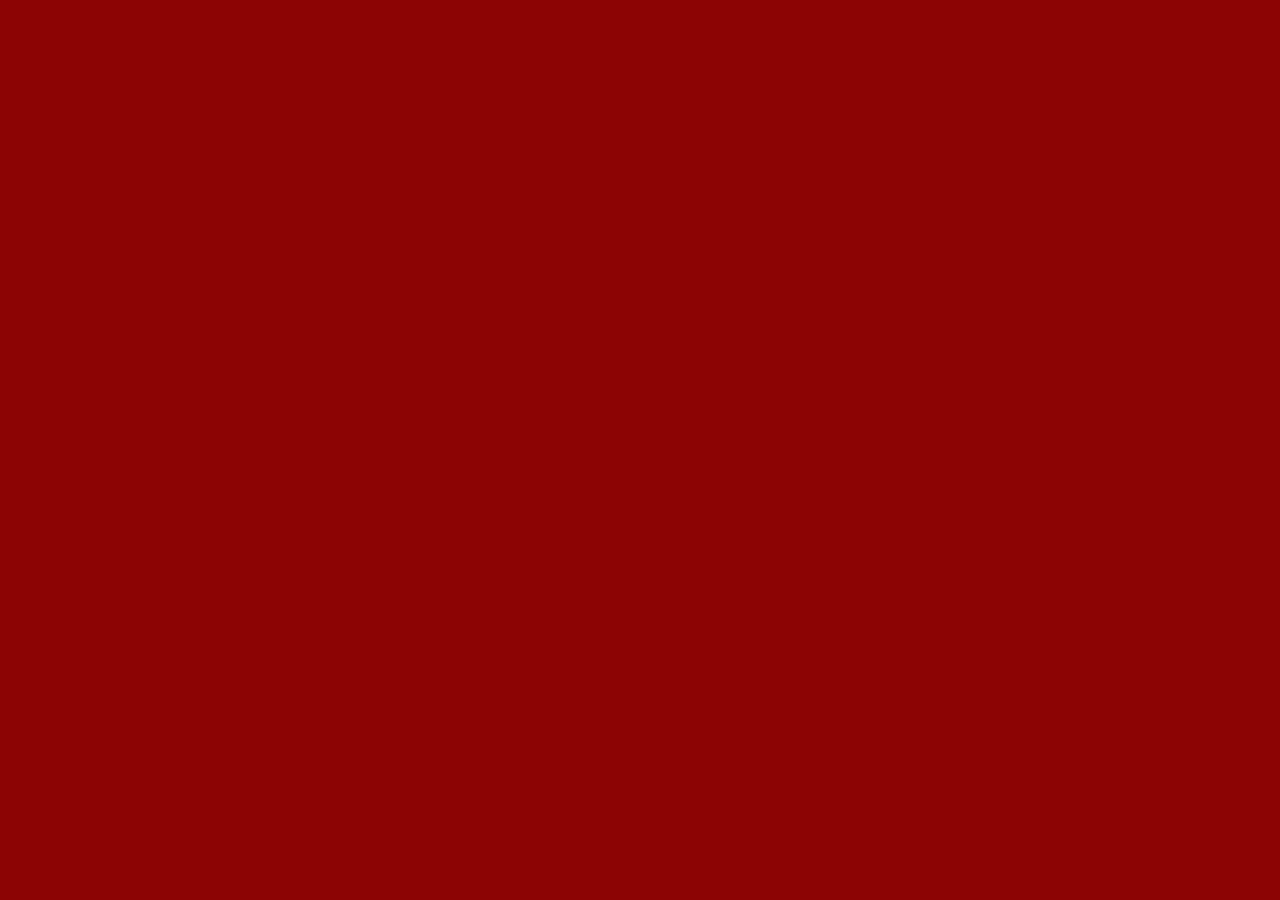
==== canciones.html @ d24fc4f8 "Tercera actualización" ====
<!DOCTYPE html>
<html lang="en">
<head>
    <meta charset="UTF-8">
    <meta name="viewport" content="width=device-width, initial-scale=1.0">
    <title>Jimena ❤</title>

    <!-- Conexión CSS -->
    <link rel="stylesheet" href="./css/principal.css">
    <link rel="stylesheet" href="./css/main.css">

    <!-- Conexión Fonts -->
    <link rel="preconnect" href="https://fonts.googleapis.com">
    <link rel="preconnect" href="https://fonts.gstatic.com" crossorigin>
    <link href="https://fonts.googleapis.com/css2?family=Cinzel:wght@400;500&family=Dancing+Script:wght@400;700&family=EB+Garamond:ital@0;1&family=Geologica:wght@300&family=Great+Vibes&family=Nanum+Myeongjo&family=Poppins:ital,wght@0,300;1,300&family=REM:ital,wght@1,300&family=Raleway:ital,wght@0,300;0,500;1,200;1,500&family=Work+Sans:wght@500&display=swap" rel="stylesheet">

</head>
<body>
    
</body>
</html>
---- css/principal.css ----
* {
    margin: 0;
    padding: 0;
    box-sizing: border-box;
}

body {
    background-color: rgb(140, 4, 4);
}

html {
    font-family: 'Poppins', sans-serif;
}
---- css/main.css ----
@media (min-width: 300px) and (max-width: 400px) {
    
    header {
        padding: 1rem;
        background-color: black;
        text-align: center;

        display: flex;
        justify-content: space-around;
        font-family: 'Great Vibes', cursive;
    }

    header p {
        text-align: center;
        color: white;
        font-size: 2.5rem;
        font-family: 'EB Garamond', sans-serif;
    }

    header img {
        height: 3rem;
    }
    
    main h1 {
        margin-top: 2rem;
        margin-bottom: 2rem;
        font-family: 'Great Vibes', cursive;
        font-size: 2.7rem;
        text-align: center;
    }
    
    main .main_main {
        margin: 0.3rem;
        padding: 8px;
        
        background-color: rgb(89, 4, 4);
    }

    .main_main .p1 {
        margin: 20px;
        text-align: center;
    }
    
    .main_main .p2 {
        margin: 20px;
        text-align: center;
    }

    .main_main h4 {
        margin: 10px;
    }
    
}
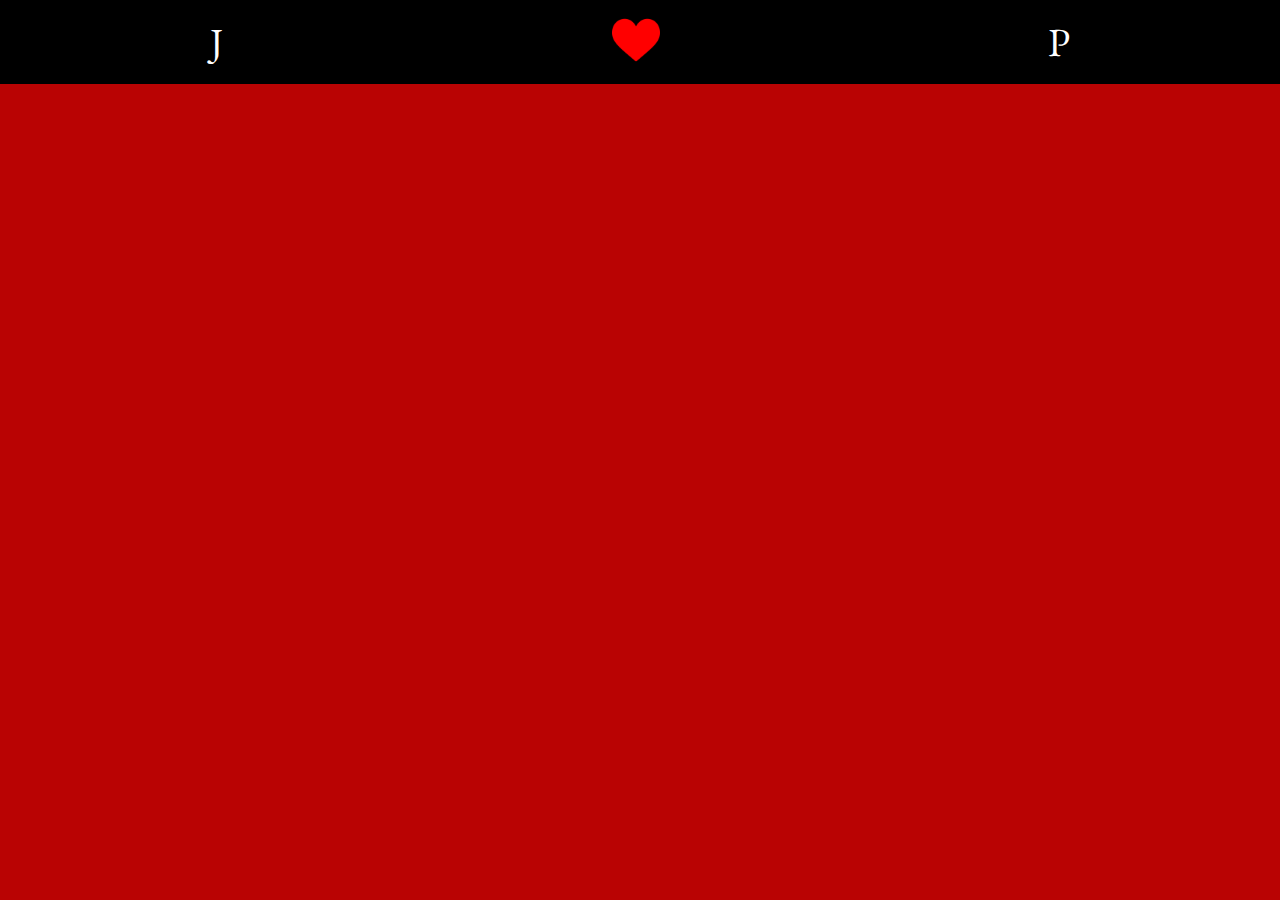
==== commit 696f74ed: "Cuarta actualización" ====
--- a/canciones.html
+++ b/canciones.html
@@ -17,5 +17,10 @@
 </head>
 <body>
     
+    <div class="barra_superior"></div>
+
+
+    
+    <script src="./js/barrasuperior.js"></script>
 </body>
 </html>--- a/css/principal.css
+++ b/css/principal.css
@@ -5,7 +5,7 @@
 }
 
 body {
-    background-color: rgb(140, 4, 4);
+    background-color: rgb(185, 3, 3);
 }
 
 html {
--- a/css/main.css
+++ b/css/main.css
@@ -1,9 +1,12 @@
-@media (min-width: 300px) and (max-width: 400px) {
+@media (min-width: 280px) and (max-width: 1400px) {
     
     header {
         padding: 1rem;
         background-color: black;
         text-align: center;
+        position:fixed;
+        top: 0rem;
+        width: 100%;
 
         display: flex;
         justify-content: space-around;
@@ -15,6 +18,8 @@
         color: white;
         font-size: 2.5rem;
         font-family: 'EB Garamond', sans-serif;
+
+        max-width: 25%;
     }
 
     header img {
@@ -22,7 +27,7 @@
     }
     
     main h1 {
-        margin-top: 2rem;
+        margin-top: 8rem;
         margin-bottom: 2rem;
         font-family: 'Great Vibes', cursive;
         font-size: 2.7rem;
@@ -31,23 +36,55 @@
     
     main .main_main {
         margin: 0.3rem;
-        padding: 8px;
+        padding: 1.5rem;
+        color: white;
         
         background-color: rgb(89, 4, 4);
     }
 
     .main_main .p1 {
-        margin: 20px;
-        text-align: center;
+        margin-top: 5px;
+        text-align:center;
     }
     
     .main_main .p2 {
-        margin: 20px;
+        margin-top: 3rem;
         text-align: center;
     }
 
-    .main_main h4 {
-        margin: 10px;
+    h4 {
+        margin-top: 2rem;
+        margin-right: 0.5rem;
+        margin-left: 0.5rem;
+        text-align: center;
+        font-size: 1.2rem;
+    }
+
+    h3 {
+        margin-top: 2rem;
+        padding-right: 0.5rem;
+        padding-left: 0.5rem;
+        text-align: center;
+        font-size: 1.2rem;
+    }
+
+
+    .menu {
+        margin-top: 2rem;
+        margin-bottom: 4rem;
+        margin-left: 1rem;
+        margin-right: 1rem;
+    }
+    .menu ul {
+        display: flex;
+        flex-direction: column;
+        list-style: none;
+
+        align-items: center;
+    }
+    .menu img {
+        height: 8rem;
+        margin: 2rem;
     }
     
 }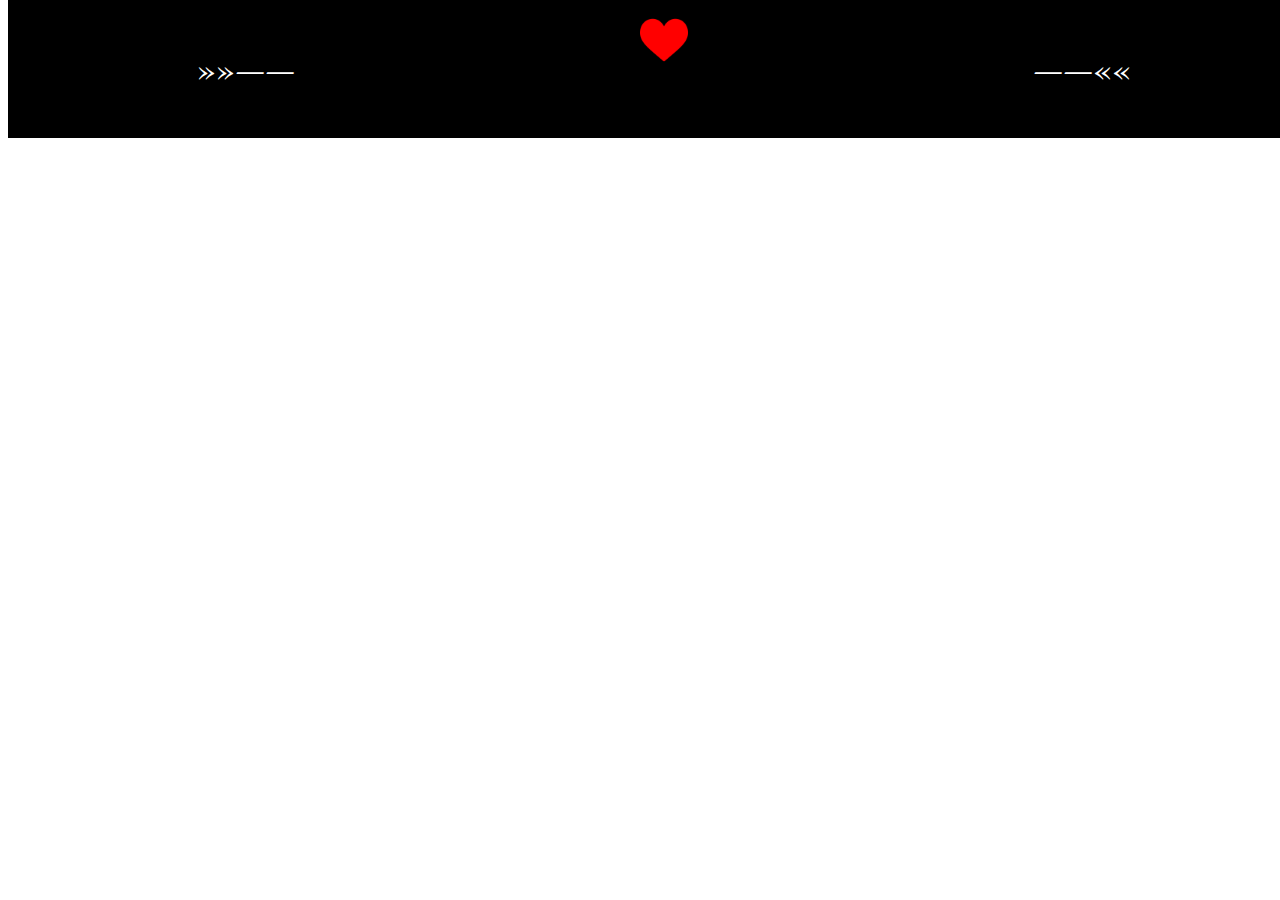
==== commit b553ba15: "Novena actualización" ====
--- a/canciones.html
+++ b/canciones.html
@@ -6,8 +6,11 @@
     <title>Jimena ❤</title>
 
     <!-- Conexión CSS -->
+    <link rel="stylesheet" href="./css/header.css">
+    <link rel="stylesheet" href="./css/config.css">
     <link rel="stylesheet" href="./css/principal.css">
-    <link rel="stylesheet" href="./css/main.css">
+    <link rel="stylesheet" href="./css/footer.css">
+    <link rel="stylesheet" href="./css/canciones.css">
 
     <!-- Conexión Fonts -->
     <link rel="preconnect" href="https://fonts.googleapis.com">
@@ -19,8 +22,10 @@
     
     <div class="barra_superior"></div>
 
+    <!-- Scripts -->
+    <script src="./js/barrasuperior.js"></script>
+    <script src="./js/canciones.js"></script>
 
-    
-    <script src="./js/barrasuperior.js"></script>
+
 </body>
 </html>--- a/css/header.css
+++ b/css/header.css
@@ -0,0 +1,67 @@
+@media (min-width: 280px) and (max-width: 400px) {
+    
+    header {
+        padding: 1rem;
+        background-color: black;
+        text-align: center;
+        position: fixed;
+        top: 0rem;
+        width: 100%;
+        z-index: 2;
+
+        display: flex;
+        justify-content: space-around;
+        font-family: 'Great Vibes', cursive;
+    }
+
+    header p {
+        text-align: center;
+        color: white;
+        font-size: 1.6rem;
+        font-family: 'EB Garamond', sans-serif;
+
+        max-width: 25%;
+    }
+    p:hover{
+        color: var(---color2);
+    }
+
+    header img {
+        height: 3rem;
+    }
+
+}
+
+@media (min-width: 401px) and (max-width: 1400px) {
+    
+    header {
+        padding: 1rem;
+        background-color: black;
+        text-align: center;
+        position:fixed;
+        top: 0rem;
+        width: 100%;
+        z-index: 2;
+
+        display: flex;
+        justify-content: space-around;
+        font-family: 'Great Vibes', cursive;
+    }
+
+    header p {
+        text-align: center;
+        color: white;
+        font-size: 2rem;
+        font-family: 'EB Garamond', sans-serif;
+
+        max-width: 25%;
+    }
+    p:hover{
+        color: var(---color6);
+    }
+
+    header img {
+        height: 3rem;
+    }
+   
+}--- a/css/principal.css
+++ b/css/principal.css
@@ -1,13 +1,378 @@
-* {
-    margin: 0;
-    padding: 0;
-    box-sizing: border-box;
-}
-
-body {
-    background-color: rgb(185, 3, 3);
-}
-
-html {
-    font-family: 'Poppins', sans-serif;
+main h1 {
+    margin-top: 8rem;
+    margin-bottom: 1rem;
+    font-family: 'Great Vibes', cursive;
+    font-size: 2.7rem;
+    text-align: center;
+    
+    color: var(---color6);
+}
+
+main .main_main {
+    margin-top: 2rem;
+    margin-left: 0.3rem;
+    margin-right: 0.3rem;
+    padding: 1.5rem;
+    color: white;
+    z-index: 1;
+    
+    background-color: var(---color5);
+    filter: blur(5px);
+}
+.main_main:hover {
+    margin-top: 2rem;
+    margin-left: 0.3rem;
+    margin-right: 0.3rem;
+    padding: 1.5rem;
+    color: white;
+    transition: 1.5s;
+    cursor: pointer;
+    
+    background-color: var(---color2);
+    filter: blur(0px);
+}
+.main_main p {
+    color: white;
+    text-align: center;
+    padding: 1rem;
+    font-weight: 700;
+}
+.main_main .p-especial {
+    filter: blur(5px);
+}
+.main_main .p-especial:hover {
+    filter: blur(0);
+    transition: 1.5s;
+}
+
+main .main_main2 {
+    margin-top: 2rem;
+    margin-left: 0.3rem;
+    margin-right: 0.3rem;
+    padding: 1.5rem;
+    color: white;
+    z-index: 1;
+    
+    background-color: var(---color5);
+    filter: blur(5px);
+}
+.main_main2:hover {
+    margin-top: 2rem;
+    margin-left: 0.3rem;
+    margin-right: 0.3rem;
+    padding: 1.5rem;
+    color: white;
+    transition: 1.5s;
+    cursor: pointer;
+    
+    background-color: var(---color2);
+    filter: blur(0px);
+}
+.main_main2 p {
+    color: white;
+    text-align: center;
+    padding: 1rem;
+    font-weight: 700;
+}
+.main_main2 .p-especial {
+    filter: blur(5px);
+}
+.main_main2 .p-especial:hover {
+    filter: blur(0);
+    transition: 1.5s;
+}
+
+
+main .main_main3 {
+    margin-top: 2rem;
+    margin-left: 0.3rem;
+    margin-right: 0.3rem;
+    padding: 1.5rem;
+    color: white;
+    z-index: 1;
+    
+    background-color: var(---color5);
+    filter: blur(5px);
+}
+.main_main3:hover {
+    margin-top: 2rem;
+    margin-left: 0.3rem;
+    margin-right: 0.3rem;
+    padding: 1.5rem;
+    color: white;
+    transition: 1.5s;
+    cursor: pointer;
+    
+    background-color: var(---color2);
+    filter: blur(0px);
+}
+.main_main3 p {
+    color: white;
+    text-align: center;
+    padding: 1rem;
+    font-weight: 700;
+}
+
+
+h4 {
+    margin-top: 2rem;
+    margin-right: 1rem;
+    margin-left: 1rem;
+    text-align: center;
+    font-size: 1.2rem;
+}
+
+h3 {
+    margin-top: 2rem;
+    margin-right: 3rem;
+    margin-left: 3rem;
+    text-align: center;
+    font-size: 1.2rem;
+}
+
+h2 {
+    margin-top: 2rem;
+    margin-right: 1rem;
+    margin-left: 1rem;
+    text-align: center;
+    font-size: 2rem;
+}
+
+
+.menu {
+    display: block;
+    margin-top: 2rem;
+    margin-bottom: 4rem;
+    margin-left: 1rem;
+    margin-right: 1rem;
+}
+.menu ul {
+    display: flex;
+    flex-direction: column;
+    list-style: none;
+
+    align-items: center;
+}
+.menu img {
+    height: 8rem;
+    margin: 2rem;
+} 
+
+
+@media (min-width: 401px) and (max-width: 1400px) {
+
+    main h1 {
+        margin-top: 8rem;
+        margin-bottom: 2rem;
+        font-family: 'Great Vibes', cursive;
+        font-size: 2.7rem;
+        text-align: center;
+
+        color: var(---color6);
+    }
+    main .main_main {
+        margin-top: 2rem;
+        margin-left: 0.3rem;
+        margin-right: 0.3rem;
+        padding: 1.5rem;
+        color: white;
+        min-width: 250px;
+        max-width: 1477px;
+        
+        background-color: var(---color5);
+    }
+    .main_main p {
+        color: white;
+        text-align: center;
+        padding: 1rem;
+        font-weight: 700;
+    }
+
+
+    main .main_main2 {
+        margin-top: 2rem;
+        margin-left: 0.3rem;
+        margin-right: 0.3rem;
+        padding: 1.5rem;
+        color: white;
+        z-index: 1;
+        min-width: 250px;
+        max-width: 1477px;
+        
+        background-color: var(---color5);
+        filter: blur(5px);
+    }
+    .main_main2 p {
+        color: white;
+        text-align: center;
+        padding: 1rem;
+        font-weight: 700;
+    }
+
+    main .main_main3 {
+        margin-top: 2rem;
+        margin-left: 0.3rem;
+        margin-right: 0.3rem;
+        padding: 1.5rem;
+        color: white;
+        z-index: 1;
+        min-width: 250px;
+        max-width: 1477px;
+        
+        background-color: var(---color5);
+        filter: blur(5px);
+    }
+    .main_main3 p {
+        color: white;
+        text-align: center;
+        padding: 1rem;
+        font-weight: 700;
+    }
+
+
+    h4 {
+        margin-top: 2rem;
+        margin-right: 1.5rem;
+        margin-left: 1.5rem;
+        text-align: center;
+        font-size: 1.2rem;
+    }
+
+    h3 {
+        margin-top: 2rem;
+        margin-right: 3rem;
+        margin-left: 3rem;
+        text-align: center;
+        font-size: 1.2rem;
+    }
+
+
+    .menu {
+        margin-top: 2rem;
+        margin-bottom: 4rem;
+        margin-left: 1rem;
+        margin-right: 1rem;
+    }
+    .menu ul {
+        display: flex;
+        flex-direction: column;
+        list-style: none;
+
+        align-items: center;
+    }
+    .menu img {
+        height: 8rem;
+        margin: 2rem;
+    }
+    
+}
+
+@media (min-width: 479px) {
+
+    main {
+        display: flex;
+        flex-direction: column;
+        align-items: center;
+    }
+
+    main .main_main {
+        margin-top: 2rem;
+        margin-left: 0.3rem;
+        margin-right: 0.3rem;
+        padding: 1.5rem;
+        color: white;
+        width: 479px;
+        
+        background-color: var(---color5);
+    }
+
+    main .main_main2 {
+        margin-top: 2rem;
+        margin-left: 0.3rem;
+        margin-right: 0.3rem;
+        padding: 1.5rem;
+        color: white;
+        z-index: 1;
+        width: 479px;
+        
+        background-color: var(---color5);
+        filter: blur(5px);
+    }
+
+    main .main_main3 {
+        margin-top: 2rem;
+        margin-left: 0.3rem;
+        margin-right: 0.3rem;
+        padding: 1.5rem;
+        color: white;
+        z-index: 1;
+        width: 479px;
+        
+        background-color: var(---color5);
+        filter: blur(5px);
+    }
+}
+
+@media (min-width: 601px) {
+
+    main {
+        display: flex;
+        flex-direction: column;
+        align-items: center;
+    }
+
+    h3 {
+        margin-top: 1rem;
+        margin-right: 3rem;
+        margin-left: 3rem;
+        text-align: center;
+        font-size: 1.2rem;
+    }
+
+    main h1 {
+        margin-top: 8rem;
+        margin-bottom: 1rem;
+        font-family: 'Great Vibes', cursive;
+        font-size: 2.7rem;
+        text-align: center;
+        
+        color: var(---color6);
+    }
+
+    main .main_main {
+        margin-top: 2rem;
+        margin-left: 15px;
+        margin-right: 15px;
+        padding: 1.5rem;
+        color: white;
+        width: 520px;
+        
+        background-color: var(---color5);
+    }
+
+    main .main_main2 {
+        margin-top: 2rem;
+        margin-left: 0.3rem;
+        margin-right: 0.3rem;
+        padding: 1.5rem;
+        color: white;
+        z-index: 1;
+        width: 520px;
+        
+        background-color: var(---color5);
+        filter: blur(5px);
+    }
+
+    main .main_main3 {
+        margin-top: 2rem;
+        margin-left: 0.3rem;
+        margin-right: 0.3rem;
+        padding: 1.5rem;
+        color: white;
+        z-index: 1;
+        width: 520px;
+        
+        background-color: var(---color5);
+        filter: blur(5px);
+    }
 }